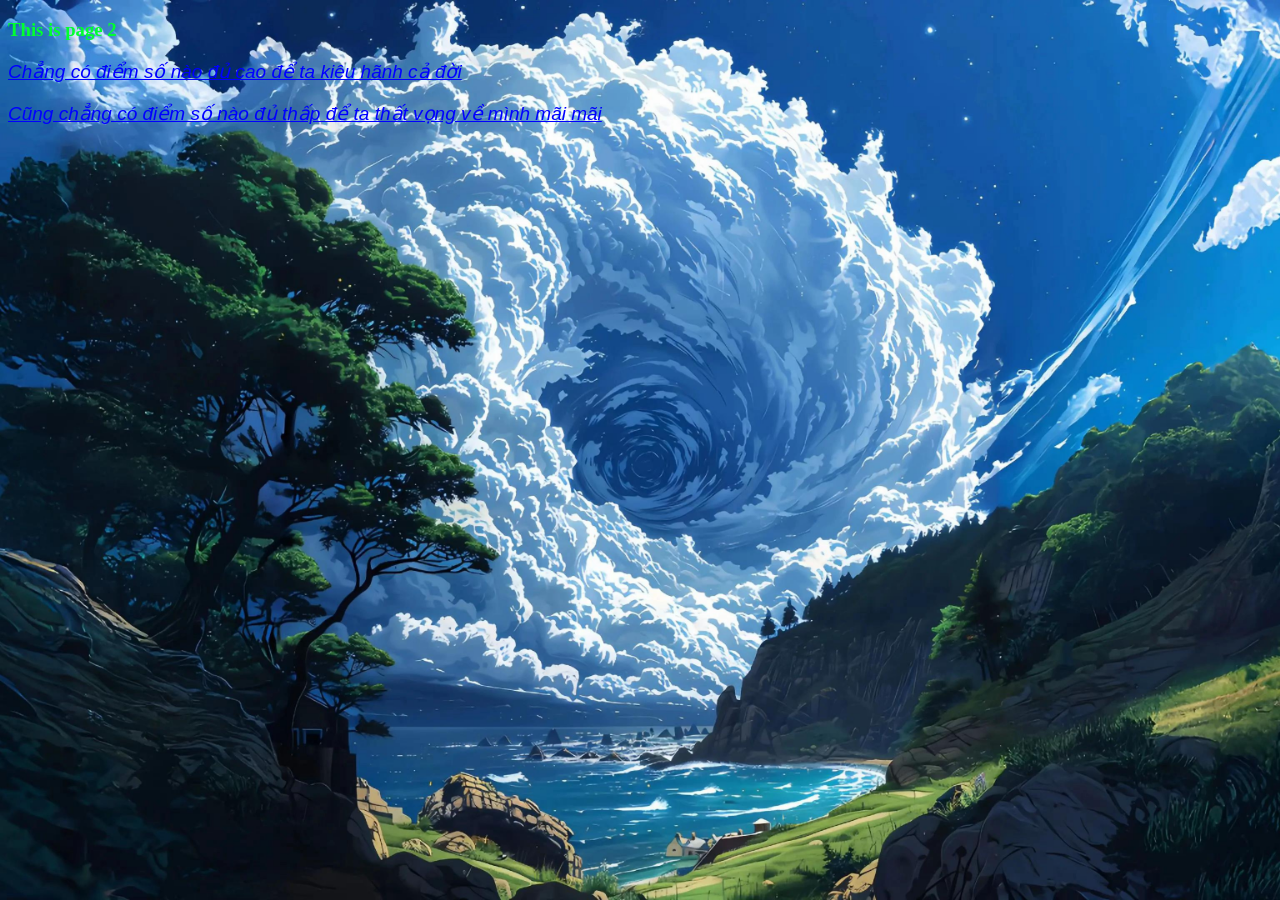
==== page/page2.html @ 0219fb1c "first commit" ====
<!DOCTYPE html>
<html lang="en">
<head>
    <meta charset="UTF-8">
    <meta name="viewport" content="width=device-width, initial-scale=1.0">
    <title>PAGE 2</title>
    <link rel = "stylesheet" href = "../style.css">
</head>
<body class = "page2">
    <h3>This is page 2</h3>
    <p>Chẳng có điểm số nào đủ cao để ta kiêu hãnh cả đời </p>
    <p>Cũng chẳng có điểm số nào đủ thấp để ta thất vọng về mình mãi mãi</p>
</body>
</html>
---- style.css ----
body{
    background: linear-gradient(to right, rgb(167, 215, 240),rgb(229, 234, 236));
    background-repeat: no-repeat;
    background-attachment: fixed;
}

body{
    background-image: url("/image/img4.jpg");
    background-repeat: no-repeat;
    background-attachment: fixed;
    background-position: center;
    background-size: cover;
}

.page2{
    background-image: url("/image/img3.jpg");
    background-repeat: no-repeat;
    background-attachment: fixed;
    background-position: center;
    background-size: cover;
}
.le{
    background-color: aliceblue;
    color:rgb(84, 128, 113);
}

.chan{
    background-color: rgb(222, 198, 244);
    color:rgb(8, 143, 98)
}

#s1{
    background-color: aquamarine;
}

p{
    font-family: sans-serif, Lucida Sans, Arial;
    font-size: 19px;
    font-style:italic;
    font-weight:300;
    text-decoration: underline;
    color:blue ;
}

.test_border{
    border-style: solid;
    border-width: 5px;
    border-color:black;
    border-radius:20px;
    padding:10px;
}

img{
    width:300px;
}
*{
    color:rgb(0, 255, 47)
}

#box1{
    width: 200px;
    height:200px;
    border-style:solid;
    background-color: rgb(224, 237, 156);
    color:black;
}

#box2{
    width:200px;
    height:200px;
    border-style:solid;
    background-color: rgb(109, 211, 136);
    color:black;
    margin-top:10px;
}
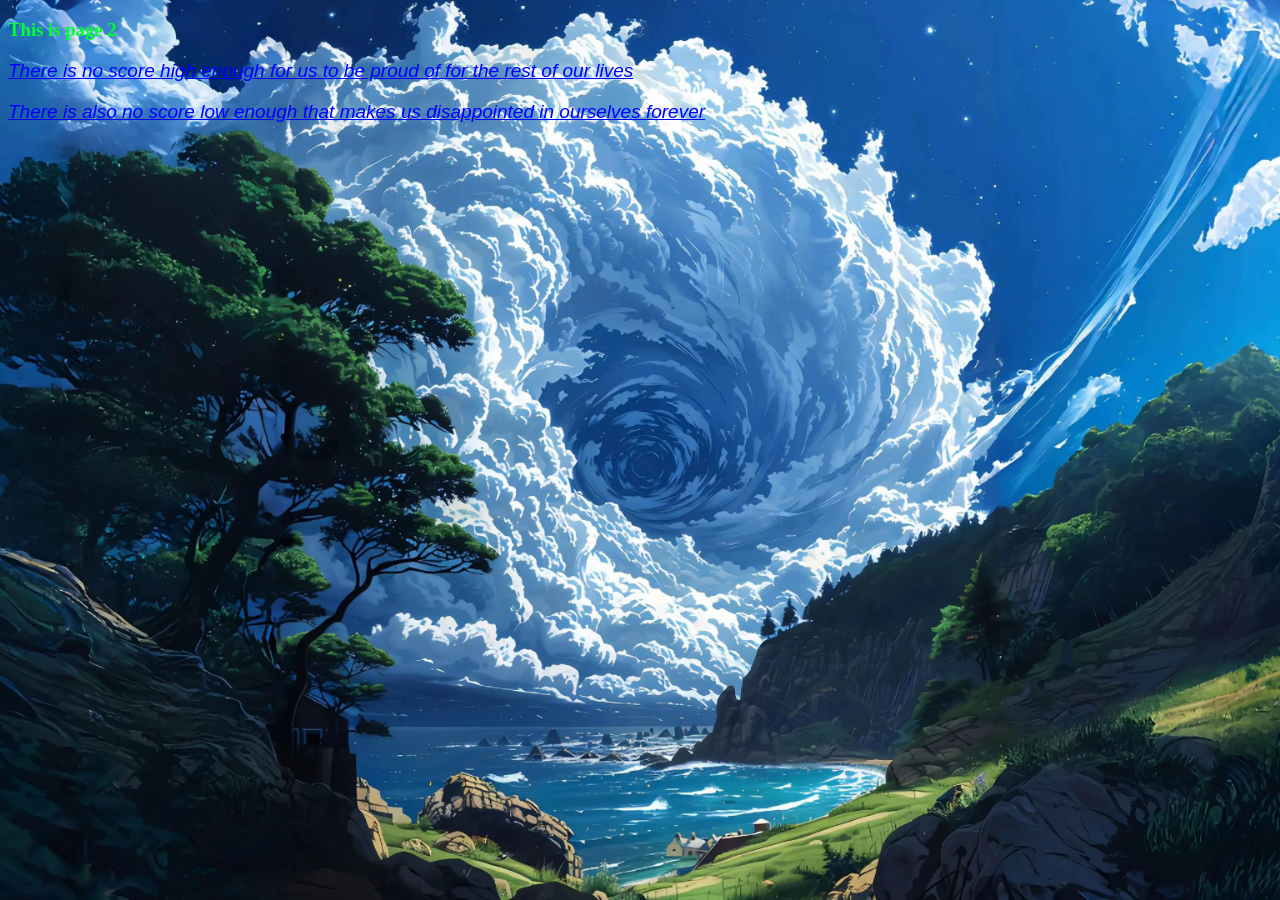
==== commit f5b977a0: "update for position attributes" ====
--- a/page/page2.html
+++ b/page/page2.html
@@ -8,7 +8,7 @@
 </head>
 <body class = "page2">
     <h3>This is page 2</h3>
-    <p>Chẳng có điểm số nào đủ cao để ta kiêu hãnh cả đời </p>
-    <p>Cũng chẳng có điểm số nào đủ thấp để ta thất vọng về mình mãi mãi</p>
+    <p>There is no score high enough for us to be proud of for the rest of our lives </p>
+    <p>There is also no score low enough that makes us disappointed in ourselves forever</p>
 </body>
 </html>
--- a/style.css
+++ b/style.css
@@ -58,18 +58,56 @@
 }
 
 #box1{
-    width: 200px;
-    height:200px;
+    width: 170px;
+    height:20px;
     border-style:solid;
     background-color: rgb(224, 237, 156);
     color:black;
+    position:fixed;
+    right:0px;
+    top:0px;
+    //static: mặc định;
+    //relative: working with top-bot-left-right;
+    // move the image but not feature;
+    //absolute - both image and feature;
+    text-align:center;
 }
 
 #box2{
     width:200px;
-    height:200px;
+    height:50px;
     border-style:solid;
     background-color: rgb(109, 211, 136);
     color:black;
-    margin-top:10px;
+    position:absolute;
+    top:10px;
+    left:300px;
+    padding-top:10px;
+}
+
+button{
+    border-radius:10px;
+    padding:6px 12px;/* Trên/Dưới 12px, Trái/Phải 24px */
+    font-size:15px;
+    display:inline-block;
+}
+
+#test1{
+    border:1px solid black;
+    width:70px;
+    height:40px;
+    background-color:rgb(24, 75, 122);
+    position:sticky;
+    padding:5px;
+    top:10px;
+    z-index: 999;
+}
+
+#test2{
+    border:1px solid black;
+    width:50px;
+    height:20px;
+    background-color:rgb(36, 82, 34);
+    position:absolute;
+    margin-top:4px;
 }
